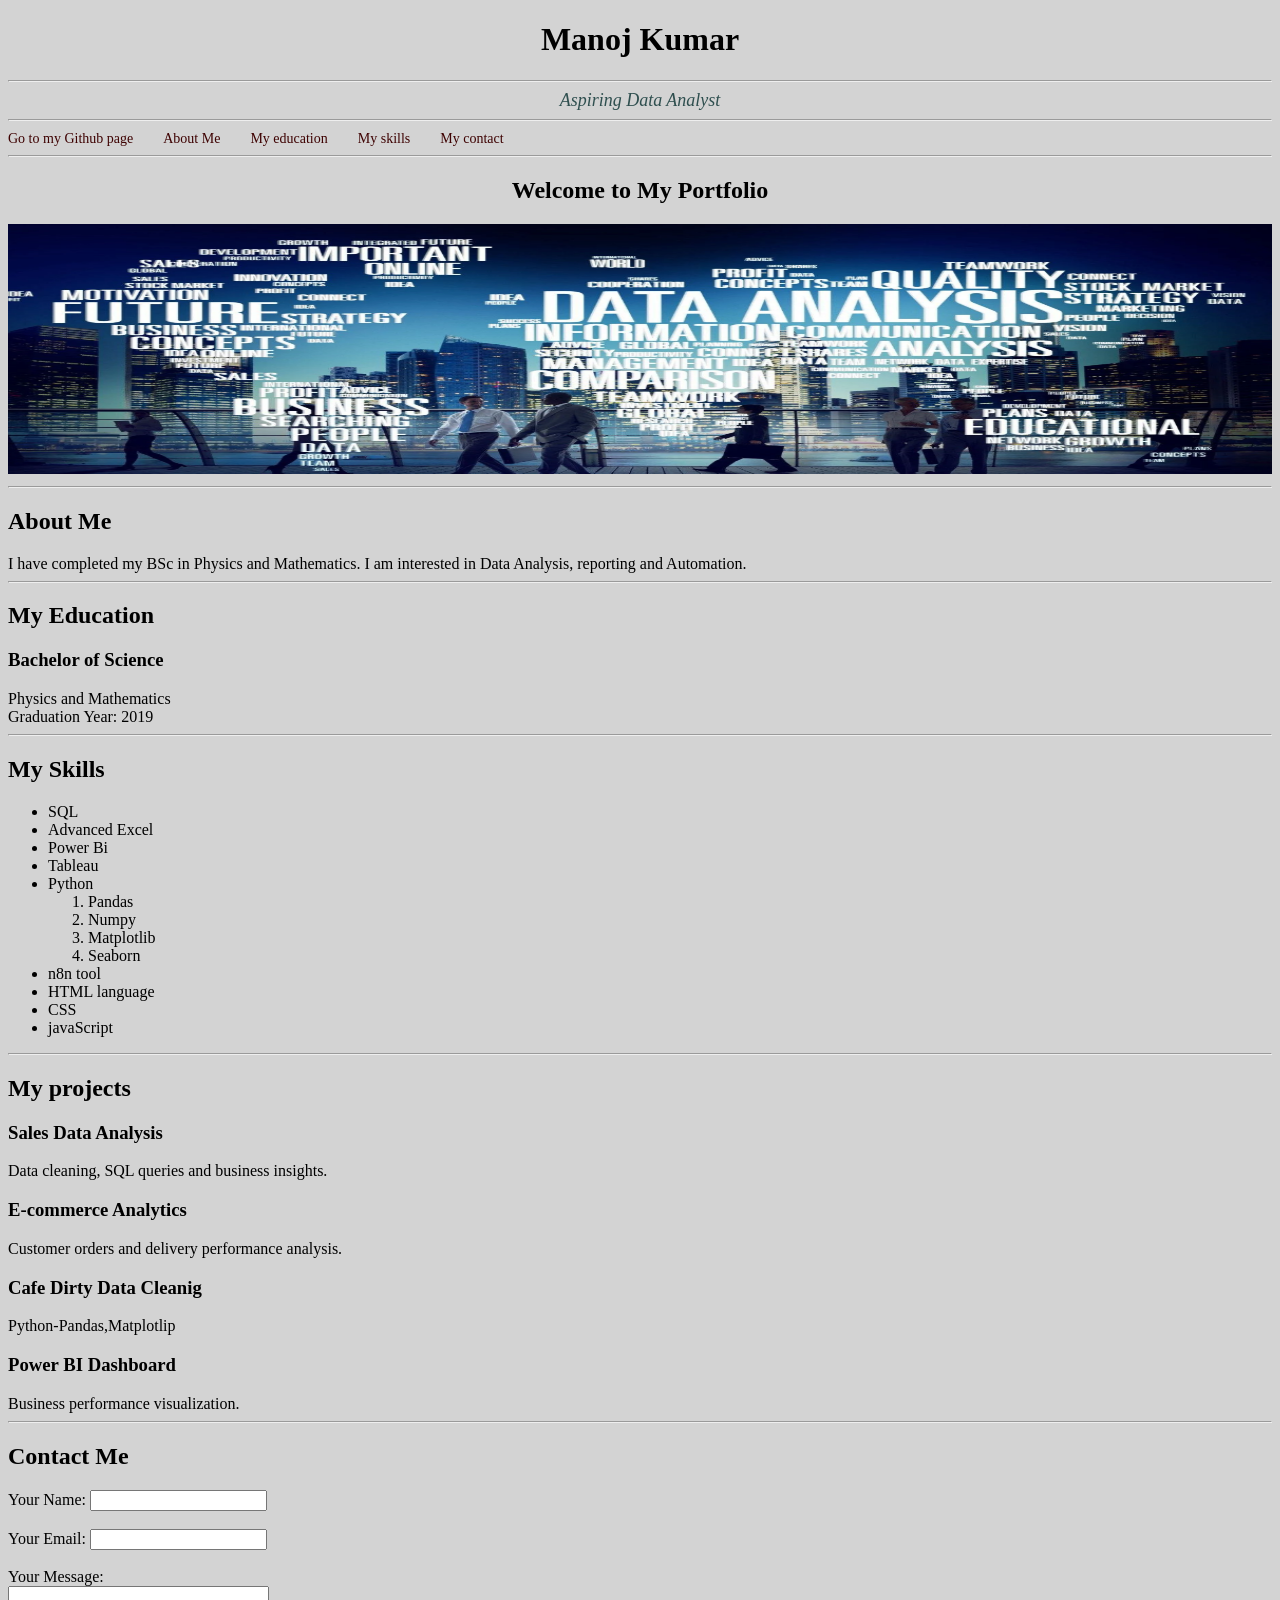
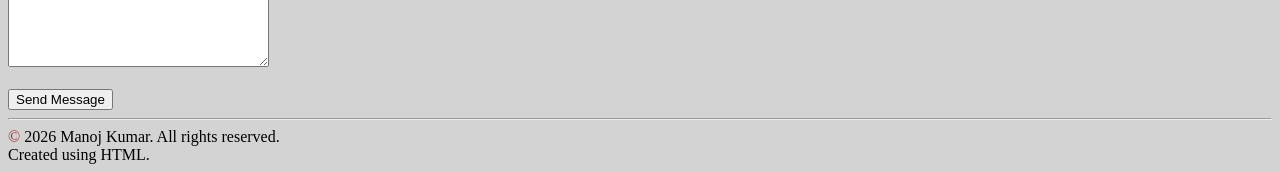
==== index.html @ 3471ef90 "Add files via upload" ====
<!DOCTYPE html>
<html lang="en">
<head>
    <meta charset="UTF-8">
    <meta name="viewpoint" content="width=device-width,initial-scale=1.0">
    <meta name="description" content="Manoj's Data Analytics Portfolio">
    <meta name="author" content="Manoj Kumar">
    <title>Manoj|Data Analyst</title>
    <link rel="stylesheet" href="My portfolio website styling.css">
</head>    
<body>
    <header>
        <h1>Manoj Kumar</h1>
        <hr>
        <p id="as">Aspiring Data Analyst</p>
        <hr>
        <nav class="navbar">
            <ul class="navbar">
                 <li><a href="https://github.com/manoj8934" target="_blank" rel="noopener">Go to my Github page</a></li>
            
                 <li><a href="#about">About Me</a></li>
            
                 <li><a href="Educations.html" target="_blank">My education </a></li>
            
                 <li><a href="#skills">My skills</a></li>
            
                 <li><a href="contact.html" target="_blank">My contact</a></li>
            </ul>
        </nav>
    </header>
    <hr>
    <main>
        <section id="home">
            <h2 id="We">Welcome to My Portfolio</h2>
            <img  src="Screenshot 2026-11-15 141729.png" 
            alt="Manoj's Portfolio Photograph" height="250">
        </section>
        <hr>
        <section id="about">
            <h2>About Me</h2>
            <p> I have completed my BSc in Physics and Mathematics.
                I am interested in Data Analysis, reporting and Automation.
            </p>
        </section>
        <hr>
        <section>
            <h2>
                My Education
            </h2>
            <article>
                <h3>Bachelor of Science</h3>
                <p>Physics and Mathematics</p>
                <p>Graduation Year: 2019</p>
            </article>
        </section>
        <hr>
        <section id="skills">
            <h2>My Skills</h2>
            <ul>
                <li>SQL</li>
                <li>Advanced Excel</li>
                <li>Power Bi</li>
                <li>Tableau</li>
                <li>Python
                    <ol>
                        <li>Pandas</li>
                        <li>Numpy</li>
                        <li>Matplotlib</li>
                        <li>Seaborn</li>
                    </ol>
                </li>
                <li>n8n tool</li>
                <li>HTML language</li>
                <li>CSS</li>
                <li>javaScript</li>
            </ul>
        </section>
        <hr>
        <section id="projects">
            <h2>My projects</h2>
            <article>
               <h3>Sales Data Analysis</h3>
               <p>Data cleaning, SQL queries and business insights.</p>
            </article>
            <article>
               <h3>E-commerce Analytics</h3>
               <p>Customer orders and delivery performance analysis.</p>
            </article>
            <article>

            </article>
                <h3>Cafe Dirty Data Cleanig</h3>
                <p>Python-Pandas,Matplotlip</P>
            <article>
               <h3>Power BI Dashboard</h3>
               <p>Business performance visualization.</p>
            </article>
        </section>
        <hr>
        <section id="contact">
            <h2>Contact Me</h2>
            <form action="#" method="post">
                <label for="name">Your Name:</label>
                <input type="text" id="name"
                 name="name" required>
                <br><br>
                <label for="email">Your Email:</label>
                <input type="email" id="email"
                 name="email" required>
                <br><br>
                <label for="message">Your Message:</label><br>
                <textarea id="message" name="message"
                rows="5" cols="30" required></textarea>
                <br><br>
                <button type="submit">Send Message</button>
            </form>
    </main>
    <hr>
    <footer>
        <p><span id="c">&copy;</span> 2026 Manoj Kumar. All rights reserved.</p>
        <p>Created using HTML.</p>
    </footer>
</body>
</html>
---- My portfolio website styling.css ----
body {
  background-color: lightgrey;
}
h1{
    color:black;
    font-weight: bolder;
    text-align: center;
}
#as{
    text-align: center;
    font-size: large;
    color: darkslategrey;
    font-style: italic;
    
}
#We{
    text-align: center;
    text-shadow: 0ch;
    
}
img{width: 100%;
    height: 50;
    object-fit: fill;
}
span{color: brown;
}
hr{color: brown;}
p{margin-top: 0;
margin-bottom: 0;}
.navbar{color: black;
list-style: none;
margin: 0;
padding: 0;
display: flex;
gap: 30px;}
.navbar a{
    color: rgb(62, 2, 2);
    text-decoration: none;
    font-size: 14px;
}
#con{
    color: black;
    font-weight: bolder;
    text-align: left;
}
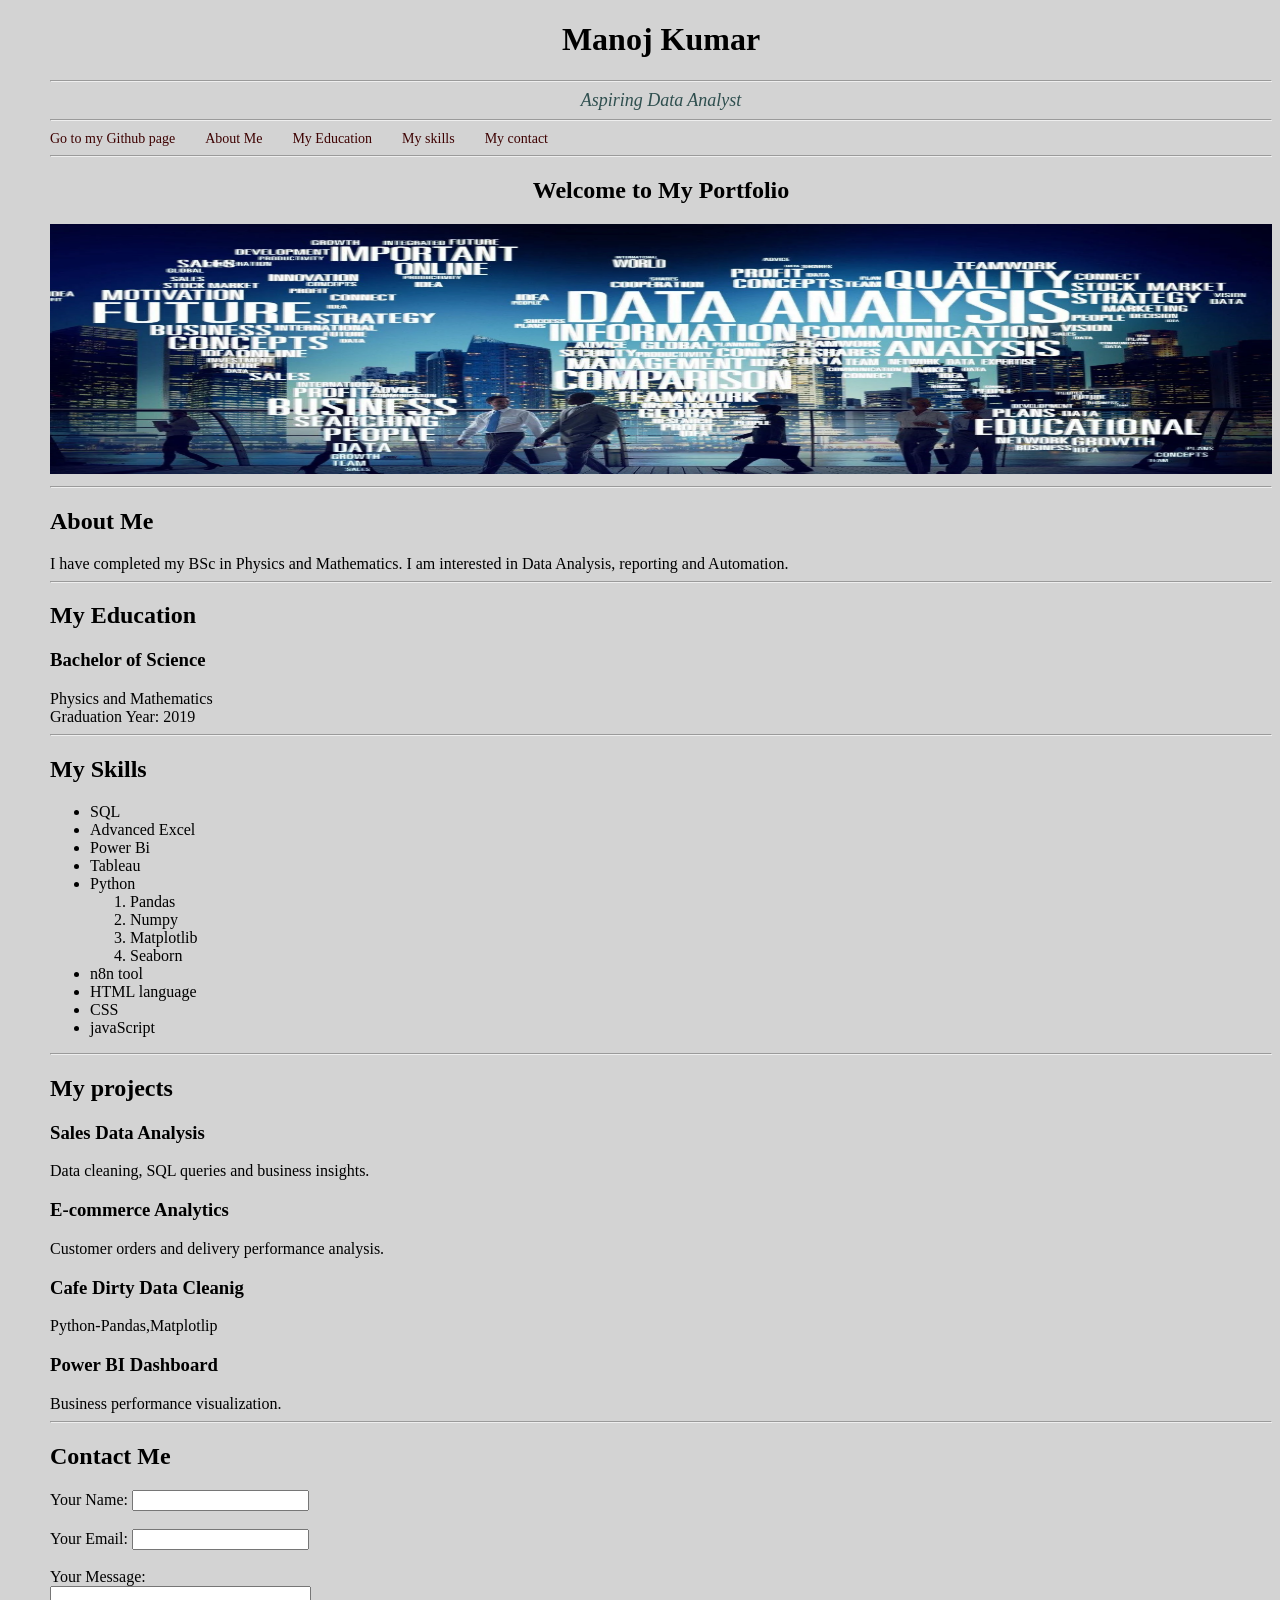
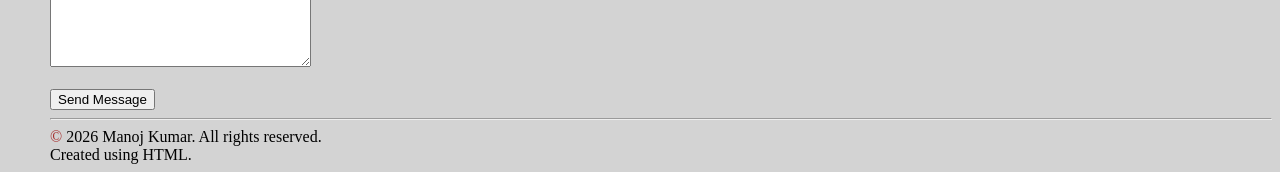
==== commit 27081bb6: "Update index.html" ====
--- a/index.html
+++ b/index.html
@@ -20,7 +20,7 @@
             
                  <li><a href="#about">About Me</a></li>
             
-                 <li><a href="Educations.html" target="_blank">My education </a></li>
+                 <li><a href="Educations.html" target="_blank">My Education </a></li>
             
                  <li><a href="#skills">My skills</a></li>
             
@@ -121,4 +121,4 @@
         <p>Created using HTML.</p>
     </footer>
 </body>
-</html>+</html>
--- a/My portfolio website styling.css
+++ b/My portfolio website styling.css
@@ -1,5 +1,6 @@
 body {
   background-color: lightgrey;
+  margin-left: 50px;
 }
 h1{
     color:black;
@@ -42,4 +43,4 @@
     color: black;
     font-weight: bolder;
     text-align: left;
-}+}
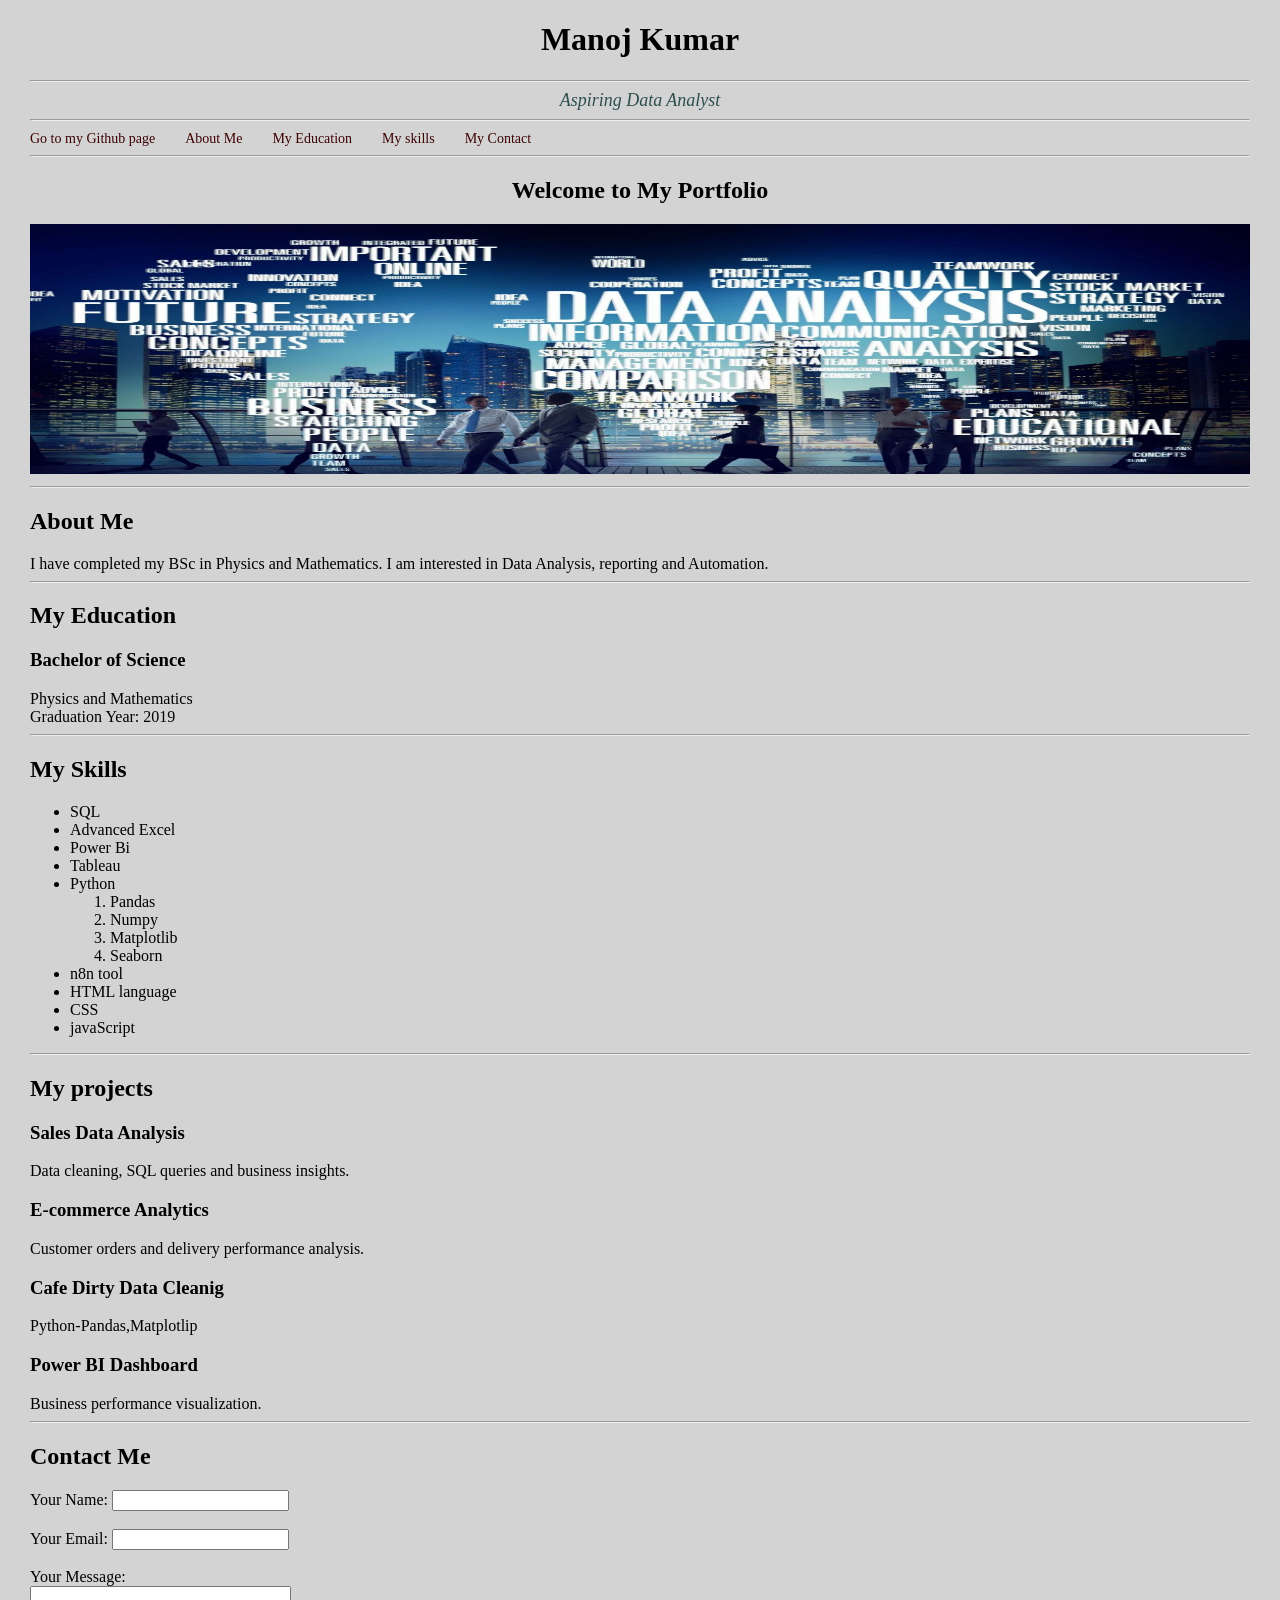
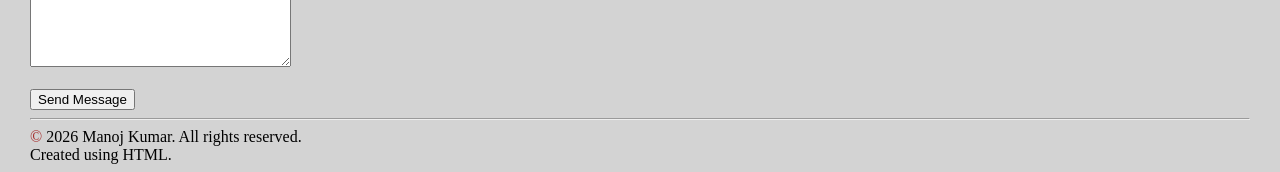
==== commit a8bd56b6: "Fix HTML formatting and structure" ====
--- a/index.html
+++ b/index.html
@@ -24,7 +24,7 @@
             
                  <li><a href="#skills">My skills</a></li>
             
-                 <li><a href="contact.html" target="_blank">My contact</a></li>
+                 <li><a href="contact.html" target="_blank">My Contact</a></li>
             </ul>
         </nav>
     </header>
--- a/My portfolio website styling.css
+++ b/My portfolio website styling.css
@@ -1,6 +1,7 @@
 body {
   background-color: lightgrey;
-  margin-left: 50px;
+  margin-left: 30px;
+  margin-right:30px;
 }
 h1{
     color:black;
